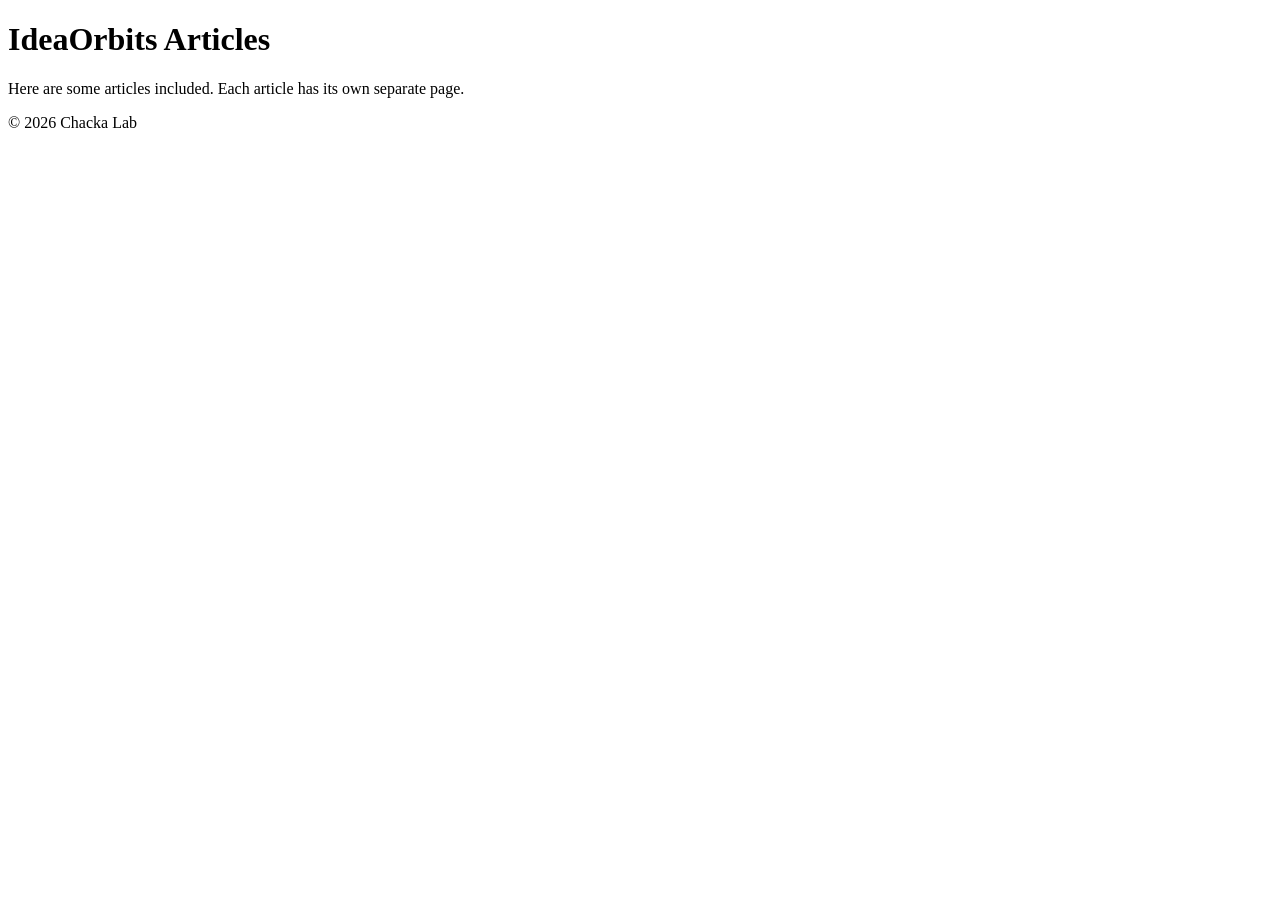
==== index.html @ f2f30098 "chore: add article ideaorbits-design-guide" ====
<!DOCTYPE html>
<html lang="en">
<head>
  <meta charset="UTF-8">
  <meta name="viewport" content="width=device-width, initial-scale=1.0">
  <title>IdeaOrbits Articles</title>
  <link rel="icon" href="./favicon.svg" type="image/svg+xml" />
</head>
<body>
  <header>
    <h1>IdeaOrbits Articles</h1>
  </header>
  <main>
    <p>Here are some articles included. Each article has its own separate page.</p>
  </main>
  <footer>
    <p>&copy; 2026 Chacka Lab</p>
  </footer>
</body>
</html>
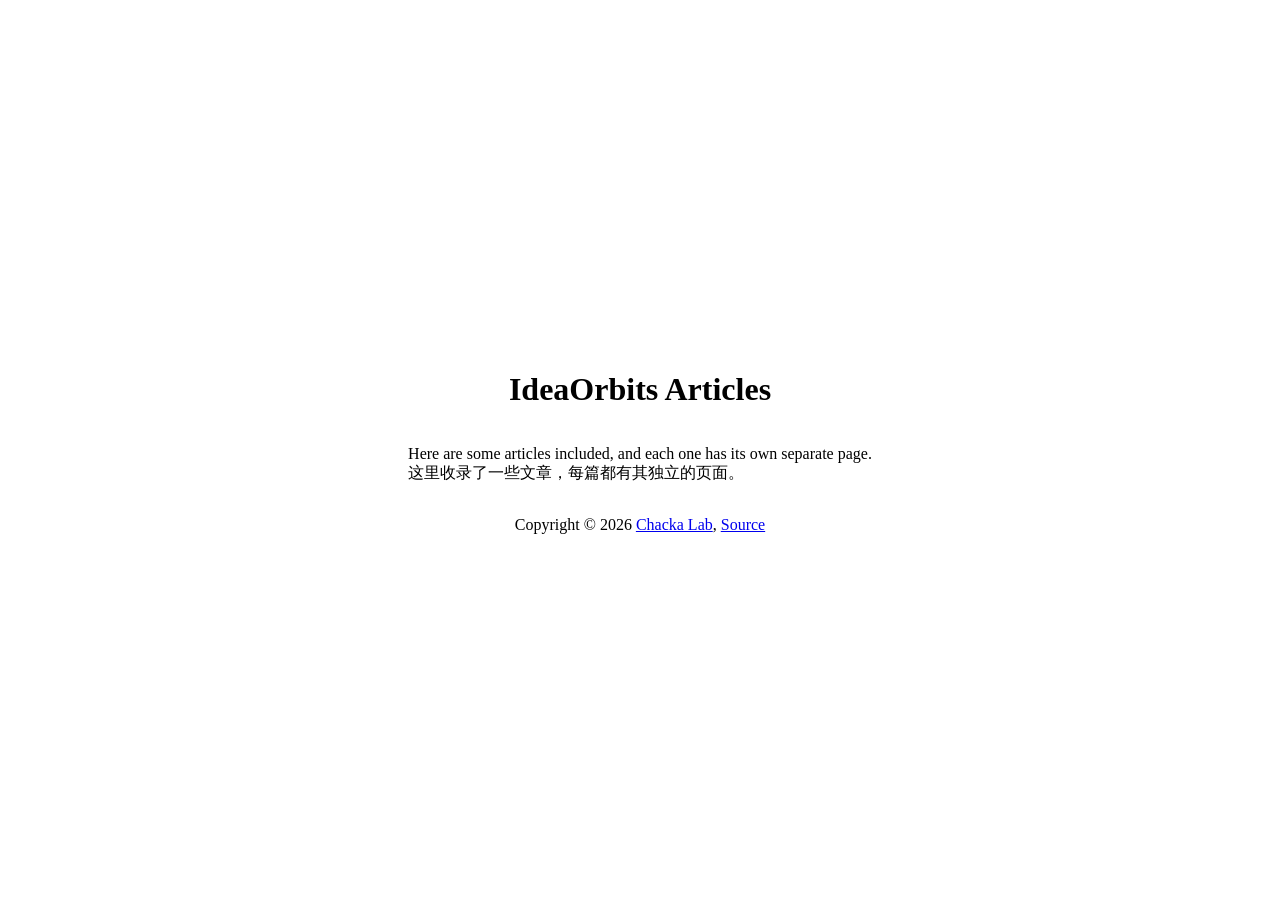
==== commit e5334533: "update" ====
--- a/index.html
+++ b/index.html
@@ -1,20 +1,34 @@
 <!DOCTYPE html>
 <html lang="en">
+
 <head>
   <meta charset="UTF-8">
   <meta name="viewport" content="width=device-width, initial-scale=1.0">
   <title>IdeaOrbits Articles</title>
   <link rel="icon" href="./favicon.svg" type="image/svg+xml" />
+  <style>
+    body {
+      display: flex;
+      flex-direction: column;
+      justify-content: center;
+      align-items: center;
+      min-height: 100vh;
+      margin: 0;
+    }
+  </style>
 </head>
+
 <body>
   <header>
     <h1>IdeaOrbits Articles</h1>
   </header>
   <main>
-    <p>Here are some articles included. Each article has its own separate page.</p>
+    <p>Here are some articles included, and each one has its own separate page.<br>这里收录了一些文章，每篇都有其独立的页面。</p>
   </main>
   <footer>
-    <p>&copy; 2026 Chacka Lab</p>
+    <p>Copyright &copy; 2026 <a href="https://github.com/Chacka-Lab">Chacka Lab</a>, <a
+        href="https://github.com/Chacka-Lab/ideaorbits-articles">Source</a></p>
   </footer>
 </body>
-</html>
+
+</html>
